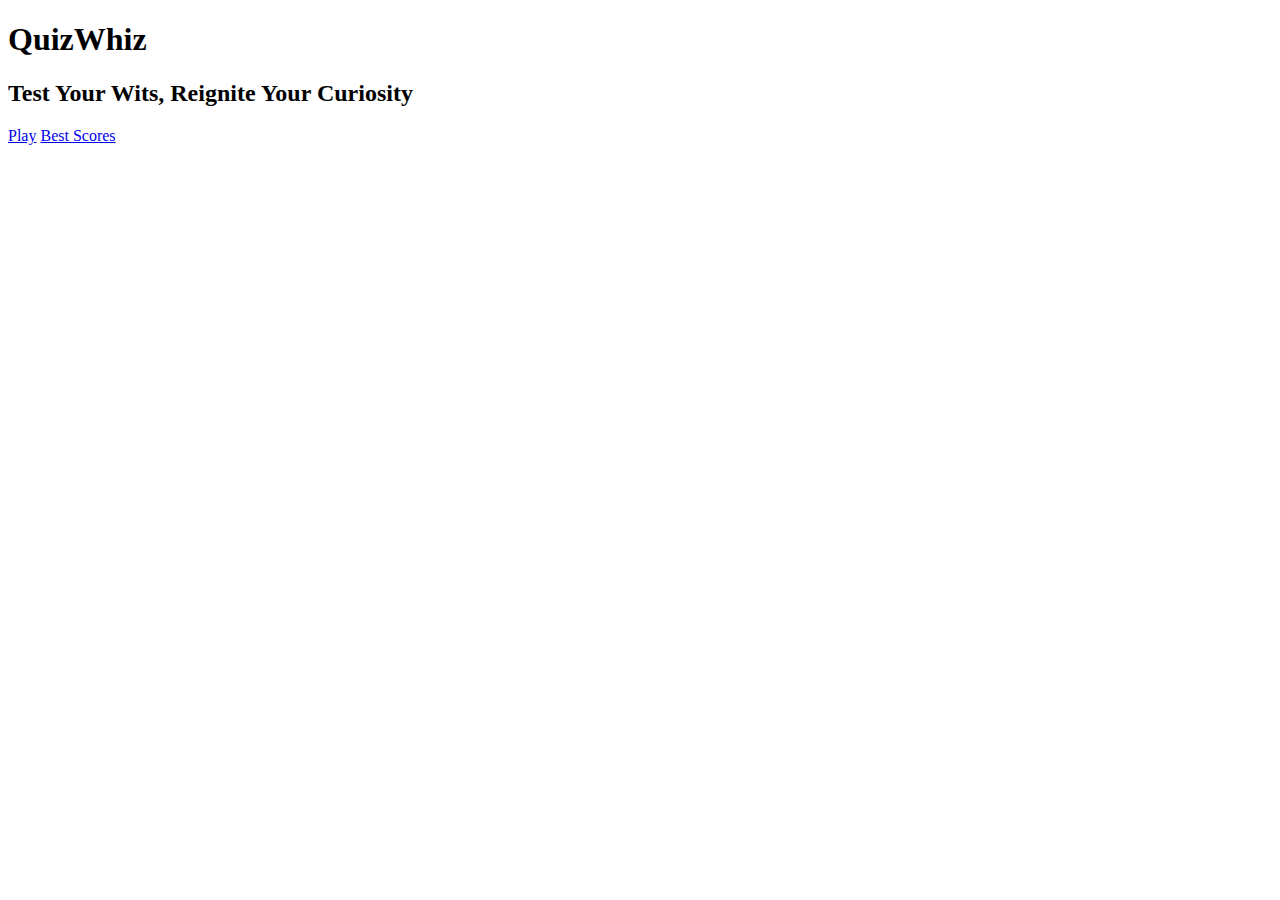
==== QuizWhiz app/index.html @ 23a4cd5f "Updates" ====
<!DOCTYPE html>
<html lang="en">
<head>
    <meta charset="UTF-8">
    <meta name="viewport" content="width=device-width, initial-scale=1.0">
    <title>QuizWhiz</title>
</head>
<body>
    <!-- Navbar -->
    <nav>
        <div>
            <h1>QuizWhiz</h1>
        </div>
    </nav>
    

    <!-- Main -->
    <div class="container">
        <div id="home" class="flex-center flex-column">
            <h2>Test Your Wits, Reignite Your Curiosity</h2>
            <a class="btn" href="./quiz.html">Play</a>
            <a class="btn" href="./bestscores.html">Best Scores</a>

        </div>

    </div>
    
</body>
</html>
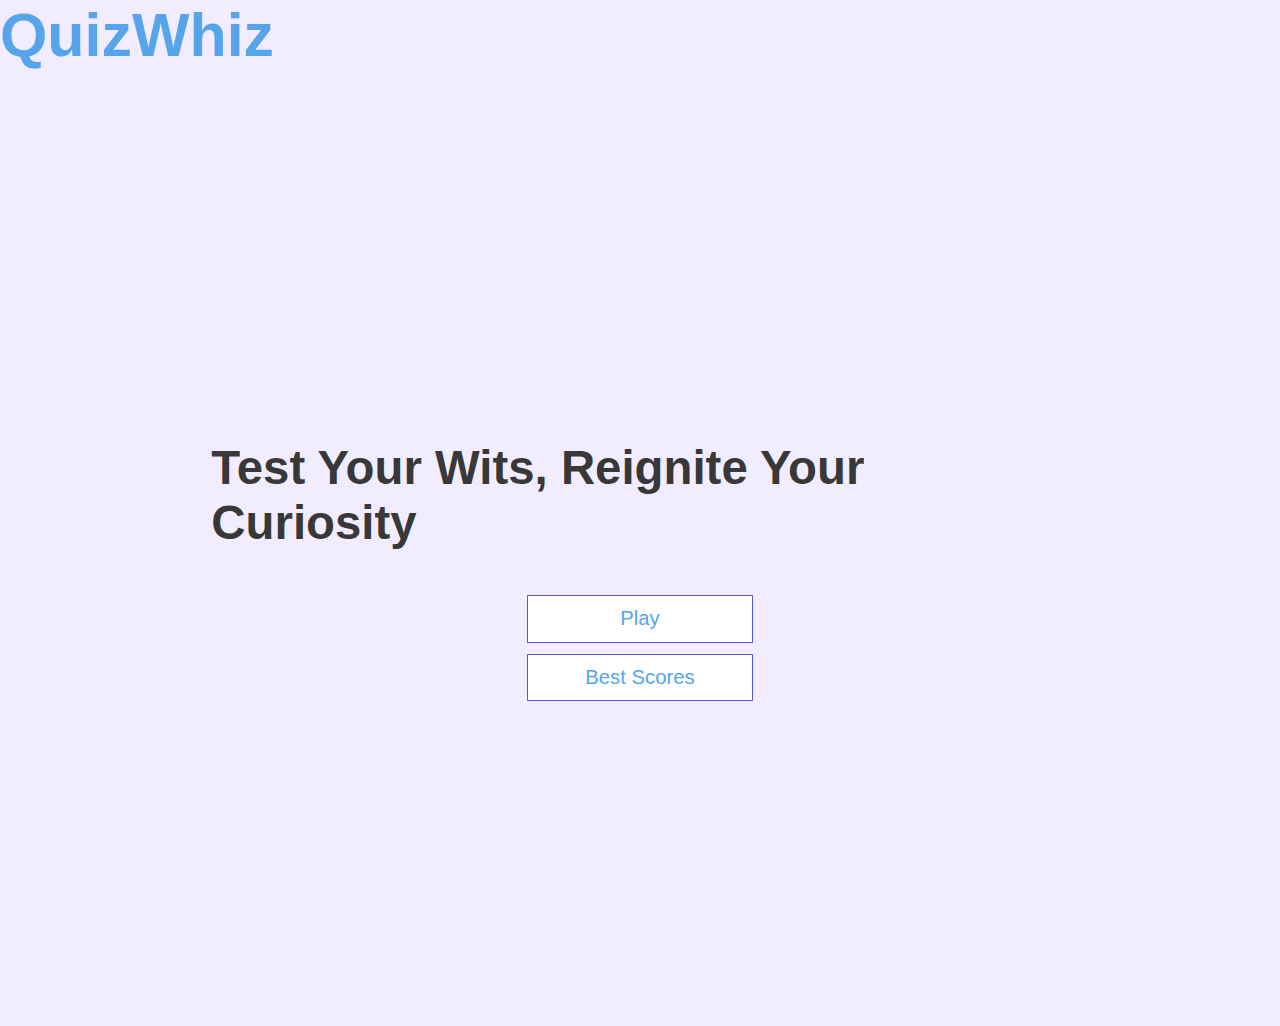
==== commit f3873946: "Updates1" ====
--- a/QuizWhiz app/index.html
+++ b/QuizWhiz app/index.html
@@ -4,6 +4,7 @@
     <meta charset="UTF-8">
     <meta name="viewport" content="width=device-width, initial-scale=1.0">
     <title>QuizWhiz</title>
+    <link rel="stylesheet" href="./app.css" />
 </head>
 <body>
     <!-- Navbar -->
--- a/QuizWhiz app/app.css
+++ b/QuizWhiz app/app.css
@@ -0,0 +1,127 @@
+:root {
+    background-color: #f1ecff;
+    font-size: 70.5%;
+  }
+  
+  * {
+    box-sizing: border-box;
+    font-family: Arial, Helvetica, sans-serif;
+    margin: 0;
+    padding: 0;
+    color: #333333f8;
+  }
+  
+  h1,
+  h2,
+  h3,
+  h4 {
+    margin-bottom: 1rem;
+  }
+  
+  h1 {
+    font-size: 5.4rem;
+    color: #56a5eb;
+    margin-bottom: 5rem;
+  }
+  
+  h1 > span {
+    font-size: 2.4rem;
+    font-weight: 600;
+  }
+  
+  h2 {
+    font-size: 4.2rem;
+    margin-bottom: 4rem;
+    font-weight: 600;
+  }
+  
+  h3 {
+    font-size: 2.8rem;
+    font-weight: 600;
+  }
+  
+  /* UTILITIES */
+  
+  .container {
+    width: 100vw;
+    height: 100vh;
+    display: flex;
+    justify-content: center;
+    align-items: center;
+    max-width: 80rem;
+    margin: 0 auto;
+    padding: 2rem;
+  }
+  
+  .container > * {
+    width: 100%;
+  }
+  
+  .flex-column {
+    display: flex;
+    flex-direction: column;
+  }
+  
+  .flex-center {
+    justify-content: center;
+    align-items: center;
+  }
+  
+  .justify-center {
+    justify-content: center;
+  }
+  
+  .text-center {
+    text-align: center;
+  }
+  
+  .hidden {
+    display: none;
+  }
+  
+  /* BUTTONS */
+  .btn {
+    font-size: 1.8rem;
+    padding: 1rem 0;
+    width: 20rem;
+    text-align: center;
+    border: 0.1rem solid #5956eb;
+    margin-bottom: 1rem;
+    text-decoration: none;
+    color: #56a5eb;
+    background-color: rgb(255, 255, 255);
+  }
+  
+  .btn:hover {
+    cursor: pointer;
+    box-shadow: 0 0.4rem 1.4rem 0 rgba(86, 185, 235, 0.5);
+    transform: translateY(-0.1rem);
+    transition: transform 150ms;
+  }
+  
+  .btn[disabled]:hover {
+    cursor: not-allowed;
+    box-shadow: none;
+    transform: none;
+  }
+  
+  /* FORMS */
+  form {
+    width: 100%;
+    display: flex;
+    flex-direction: column;
+    align-items: center;
+  }
+  
+  input {
+    margin-bottom: 1rem;
+    width: 20rem;
+    padding: 1.5rem;
+    font-size: 1.8rem;
+    border: none;
+    box-shadow: 0 0.1rem 1.4rem 0 rgba(86, 185, 235, 0.5);
+  }
+  
+  input::placeholder {
+    color: #aaa;
+  }